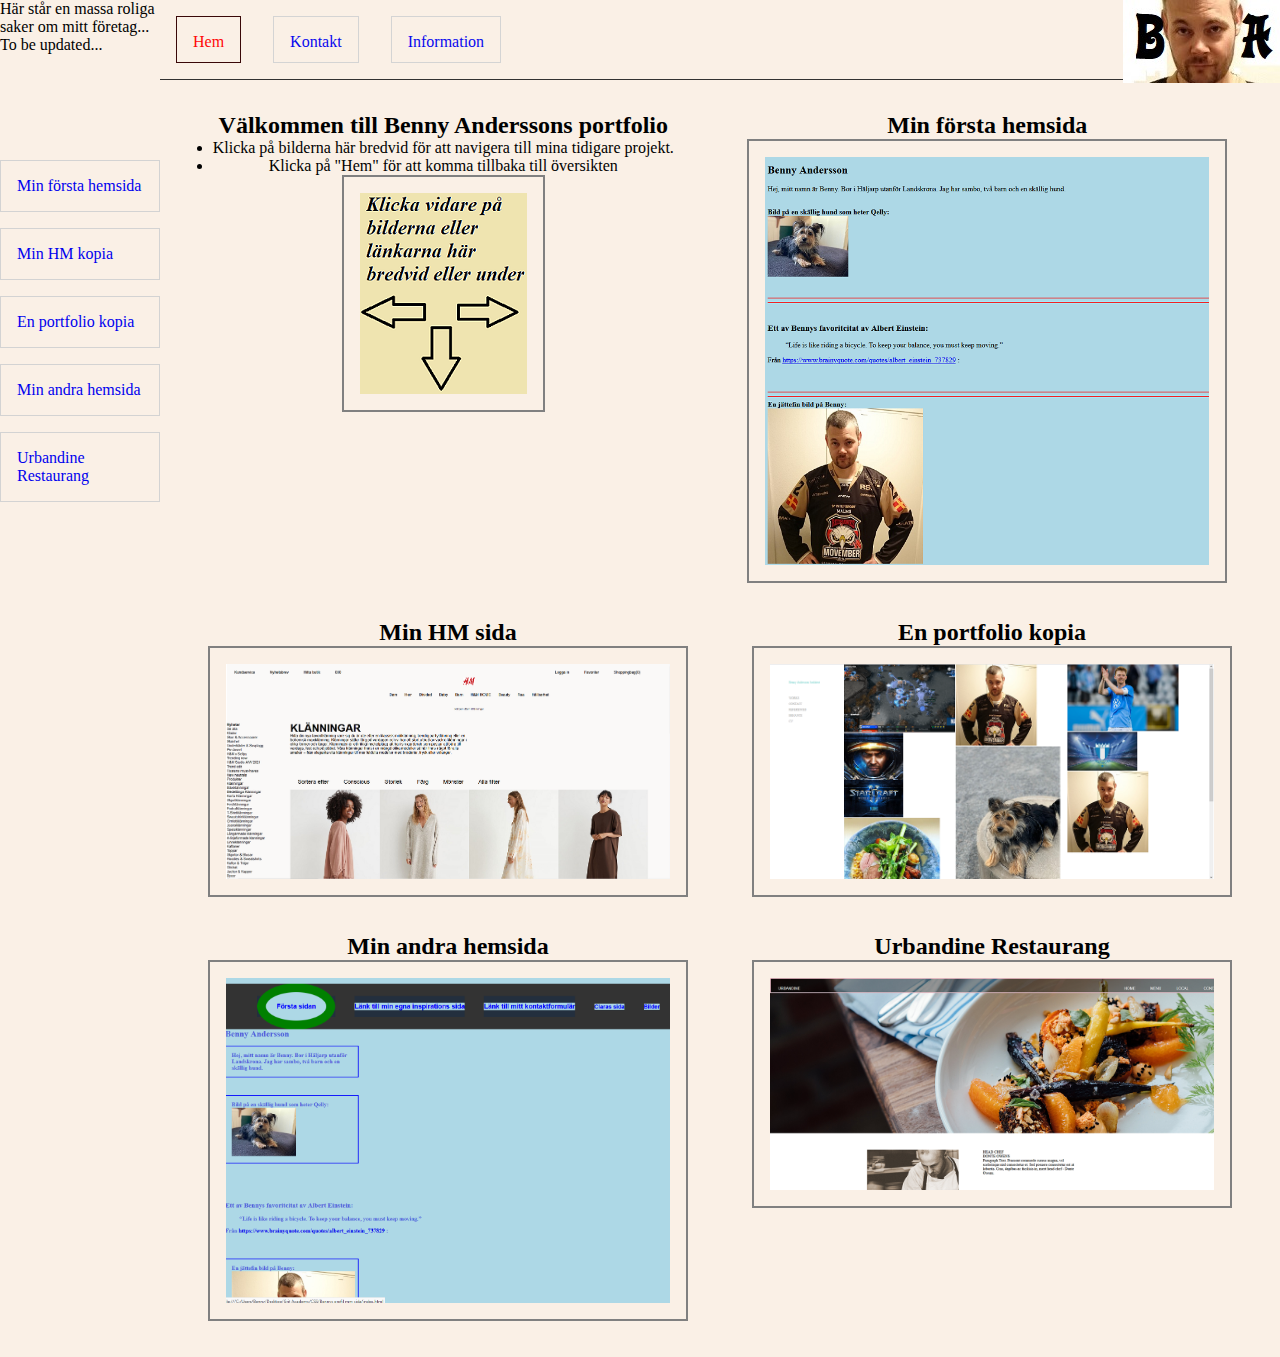
==== index.html @ 42349d00 "Add files via upload" ====
<!DOCTYPE html>
<html lang="en">

<head>
    <meta charset="UTF-8">
    <meta http-equiv="X-UA-Compatible" content="IE=edge">
    <meta name="viewport" content="width=device-width, initial-scale=1.0">
    <link rel="stylesheet" href="css/style.css">
    <title>BA Förstasidan</title>
    <link rel="shortcut icon" href="img/bennytitle.jpg">
</head>

<body>

    <div class="wrapper">

        <nav>
            <a class="changenav" href="index.html">Hem</a>
            <a href="contact.html">Kontakt</a>
            <a href="information.html">Information</a>

        </nav>

        <aside>
            <a href="projekt-1st.html">Min första hemsida</a>
            <a href="projekt-hm.html">Min HM kopia</a>
            <a href="projekt-portfolio.html">En portfolio kopia</a>
            <a href="projekt-2nd.html">Min andra hemsida</a>
            <a href="projekt-urban.html">Urbandine Restaurang</a>
        </aside>

        <header>
            <img src="img/bennyheader.jpg" alt="bennys">
        </header>

        <div class="containerindex">
            <section>
                <h2>Välkommen till Benny Anderssons portfolio</h2>
                <ul>
                    <li>Klicka på bilderna här bredvid för att navigera till mina tidigare projekt.</li>
                    <li>Klicka på "Hem" för att komma tillbaka till översikten</li>
                </ul>

                <img src="img/pilar.png" alt="pilar">
            </section>

            <section>
                <div>
                    <h2>Min första hemsida</h2>
                </div>
                <a href="projekt-1st.html"><img src="img/first1.png" alt="first"></a>
            </section>

            <section>
                <div>
                    <h2>Min HM sida</h2>
                </div>
                <a href="projekt-hm.html"><img src="img/hm1.png" alt="hm"></a>
            </section>

            <section>
                <div>
                    <h2>En portfolio kopia</h2>
                </div>
                <a href="projekt-portfolio.html"><img src="img/portfolio1.png" alt="portfolio"></a>

            </section>

            <section>
                <div>
                    <h2>Min andra hemsida</h2>
                </div>
                <a href="projekt-mondorian.html"><img src="img/2nd.png" alt="2nd"></a>
            </section>

            <section>
                <div>
                    <h2>Urbandine Restaurang</h2>
                </div>
                <a href="projekt-urban.html"><img src="img/urban1.png" alt="urban1"></a>
            </section>
        </div>

        <footer">
            <p> Här står en massa roliga saker om mitt företag...</p>
            <p>To be updated...</p>
        </footer>

    </div>

</body>

</html>
---- css/style.css ----
*{
    margin: 0;
    padding: 0;
    border: 0;
    outline: 0;
    box-sizing: border-box;
  }

  .wrapper{
    display: grid;
    grid-template-rows: 5rem auto 10rem;
    grid-template-columns: 10rem auto auto auto;
  }

  nav{
    display: flex;
    grid-row: 1/2;
    grid-column: 2/6;
    position: sticky;
    top : 0;
    opacity: 97%;
    background-color: linen;
    border-bottom: 1px solid rgb(44, 44, 44);
    background-color: linen;
  
  }

  nav a{
    text-decoration: none;
    margin: 1rem;
    padding: 1rem;
    border: solid 1px lightgrey;
  }

  nav a:hover{
    border: solid 1px red;
  }

  nav a:visited{
    color: rgb(44, 44, 44);
  }


  aside{
    display: flex;
    flex-direction: column;
    position: sticky;
    top: 0;
    grid-row: 2/4;
    grid-column: 1/2;
    background-color: linen;
    margin-top: 5rem;
  }

  aside a{
    text-decoration: none;
    padding: 1rem;
    margin-bottom: 1rem;
    border: solid 1px lightgrey;
  }

  aside a:hover{
    border: solid 1px red;
  }
  
  aside a:visited{
    color: rgb(44, 44, 44);
  }

  .changenav{
    color: red;
    border: solid 1px rgb(51, 0, 0);
  }

  header{
    position: fixed;
    right: 0;
  }

  .containerindex{
    display: flex;
    text-align: center;
    grid-row: 2/4;
    grid-column: 2/6;
    flex-wrap: wrap;
    margin: 2rem;
    gap: 2rem;
    justify-content: space-around;
  }

 .containerindex img{
    padding: 1rem;
    /* width: auto;
    max-width: 30rem; */
    border: solid 2px grey;
 }

  .containercontact {
    grid-row: 2/4;
    grid-column: 2/3;
    border-radius: 5px;
    /* background-color: rgb(230, 223, 215); */
    padding: 2rem;
    margin: 2rem;
  }

  .containercontact h2{
    margin-bottom: 2rem;
  }


  .containerproject{
    display: flex;
    flex-wrap: wrap;
    text-align: center;
    margin-right: 3rem;
    grid-row: 2/3;
    grid-column: 2/6;
    gap: 2rem;
    justify-content: center;
    /* border: solid 4px red; */
  }

  .containerproject .featurepics{
    padding: 1rem;
    width: auto;
    max-width: 40rem;
    /* border: solid 2px grey; */
    margin: 2rem;
    /* margin-right: 50vh;
    margin-left: 50vh; */
  }

  .containerproject .piclist{
    width: auto;
    max-width: 20rem;
    /* border: solid 2px grey; */
    padding: 1rem;
    border: solid 2px grey;
  }

 footer{
    margin-top: 10rem;
    position: sticky;
    bottom: 0;
    grid-row: 4/5;
    grid-column: 1/6;
    border-top: solid 1px rgb(44, 44, 44);
    background-color: linen;
  }

  video{
    padding: 2rem;
    border: solid 3px grey;
  }

  .pilar{
    margin-top: 2rem;
  }

  .maininfo{
    grid-row: 2/3;
    grid-row: 2/3 ;
    margin: 2rem;
    /* border: solid 4px red; */
  }

  .maininfo img{
    width: auto;
    max-width: 25rem;
    border: solid 2px grey;
    padding: 1rem;
  }

  .bennyinfo{
    grid-row: 2/3;
    grid-column: 3/4;
    align-self: center;
    /* border: green solid 4px; */
    /* float: right; */
    /* font-size: 1rem; */
  }

  input[type=text], select, textarea {
    width: 100%;
    padding: 1rem;
    border: 3px solid #ccc;
    /* border-radius: 4px; */
    box-sizing: border-box;
    margin-top: 6px;
    margin-bottom: 16px;
  }

  input[type=submit] {
    background-color: grey;
    color: white;
    padding: 12px 20px;
    border: none;
    /* border-radius: 4px; */
    /* cursor: grabbing; */
  }

  input[type=submit]:hover {
    background-color: red;
  }

.wrapper::after {
  content: "";
  clear: both;
  display: table;
}

/*Phones*/
@media only screen and (max-width: 480px) {
  .wrapper{display: grid;
    grid-template-rows: 5rem auto 10rem;
    grid-template-columns: 10rem auto  auto auto;
  }
  /* * {background: yellow;} */
  /* div {background: pink;} */
  aside{ display: none;}
  nav{grid-row: 1/2; grid-column: 1/6 ;}
  .containerindex{grid-row: 2/4; grid-column: 1/6; justify-content: left;}
  .containerindex img{width: auto; max-width: 10rem; }
  /* nav a{margin: 1;} */
  nav a:nth-last-child(1){margin-left: 0;}
  footer{
    margin-top: 10rem;
    position: sticky;
    bottom: 0;
    grid-row: 4/5;
    grid-column: 1/6;
    border-top: solid 1px rgb(44, 44, 44);
    background-color: linen;
  }
  .bennyinfo{grid-row: 3/4; grid-column: 3/4;}
  .maininfo img{width: auto; max-width: 20rem;}
  .containercontact{grid-row: 2/4; grid-column: 1/3;}
  .containerproject{grid-row: 2/4; grid-column: 1/6;}
  .containerproject .featurepics{padding: 1rem; width: auto; max-width: 20rem; border: solid 2px grey; margin: 2rem;}
}



/*Tablets:*/

@media only screen and (min-width: 481px) {
  .wrapper{display: grid;
    grid-template-rows: 5rem auto 5rem;
    grid-template-columns: 10rem auto  auto auto;
  }  .containerindex img{width: auto; max-width: 20rem;}
  aside{display: none;}
  .containerindex{grid-row: 2/4; grid-column: 1/6; }
  nav{grid-row: 1/2; grid-column:1/6 ;}
  nav a:nth-last-child(1){margin-left: 1rem;}
  .bennyinfo{ grid-row: 3/4; grid-column: 3/4;}
  footer{
    margin-top: 10rem;
    position: sticky;
    bottom: 0;
    grid-row: 4/5;
    grid-column: 1/6;
    border-top: solid 1px rgb(44, 44, 44);
    background-color: linen;
  }
  .containercontact{grid-row: 2/4; grid-column: 1/3;}
  .containerproject{grid-row: 2/4; grid-column: 1/6;}
  .containerproject .featurepics{padding: 1rem; width: auto; max-width: 30rem; border: solid 2px grey; margin: 2rem;}
  *{background-color: orange;}
}


/*Desktops:*/
@media only screen and (min-width: 768px) {
  .wrapper{display: grid;
    grid-template-rows: 5rem auto 5rem;
    grid-template-columns: 10rem auto  auto auto;
  }
  .containerindex img{width: auto; max-width: 30rem;}
  aside{
    display: flex;
    flex-direction: column;
    position: sticky;
    top: 0;
    grid-row: 2/4;
    grid-column: 1/2;
    background-color: linen;
  }
  .containerindex{grid-row: 2/4; grid-column: 2/6;}
  .containercontact{grid-row: 2/4; grid-column: 2/3;}
  .containerproject{grid-row: 2/4; grid-column: 2/6;}
  nav{grid-row: 1/2; grid-column:2/6 ;}
  nav a{margin: 0;}
  nav a:nth-last-child(1){margin-left: 1rem;}
  nav a{text-decoration: none; margin: 1rem; padding: 1rem;}
  footer{
    position: sticky;
    bottom: 0;
    grid-row: 4/5;
    grid-column: 1/6;
    border-top: solid 1px rgb(44, 44, 44);
    background-color: linen;
  }
  .bennyinfo{grid-row: 2/3; grid-column: 3/4;}
    .containerproject .featurepics{padding: 1rem; width: auto; max-width: 40rem; border: solid 2px grey; margin: 2rem;}
    *{background-color: linen;}

}
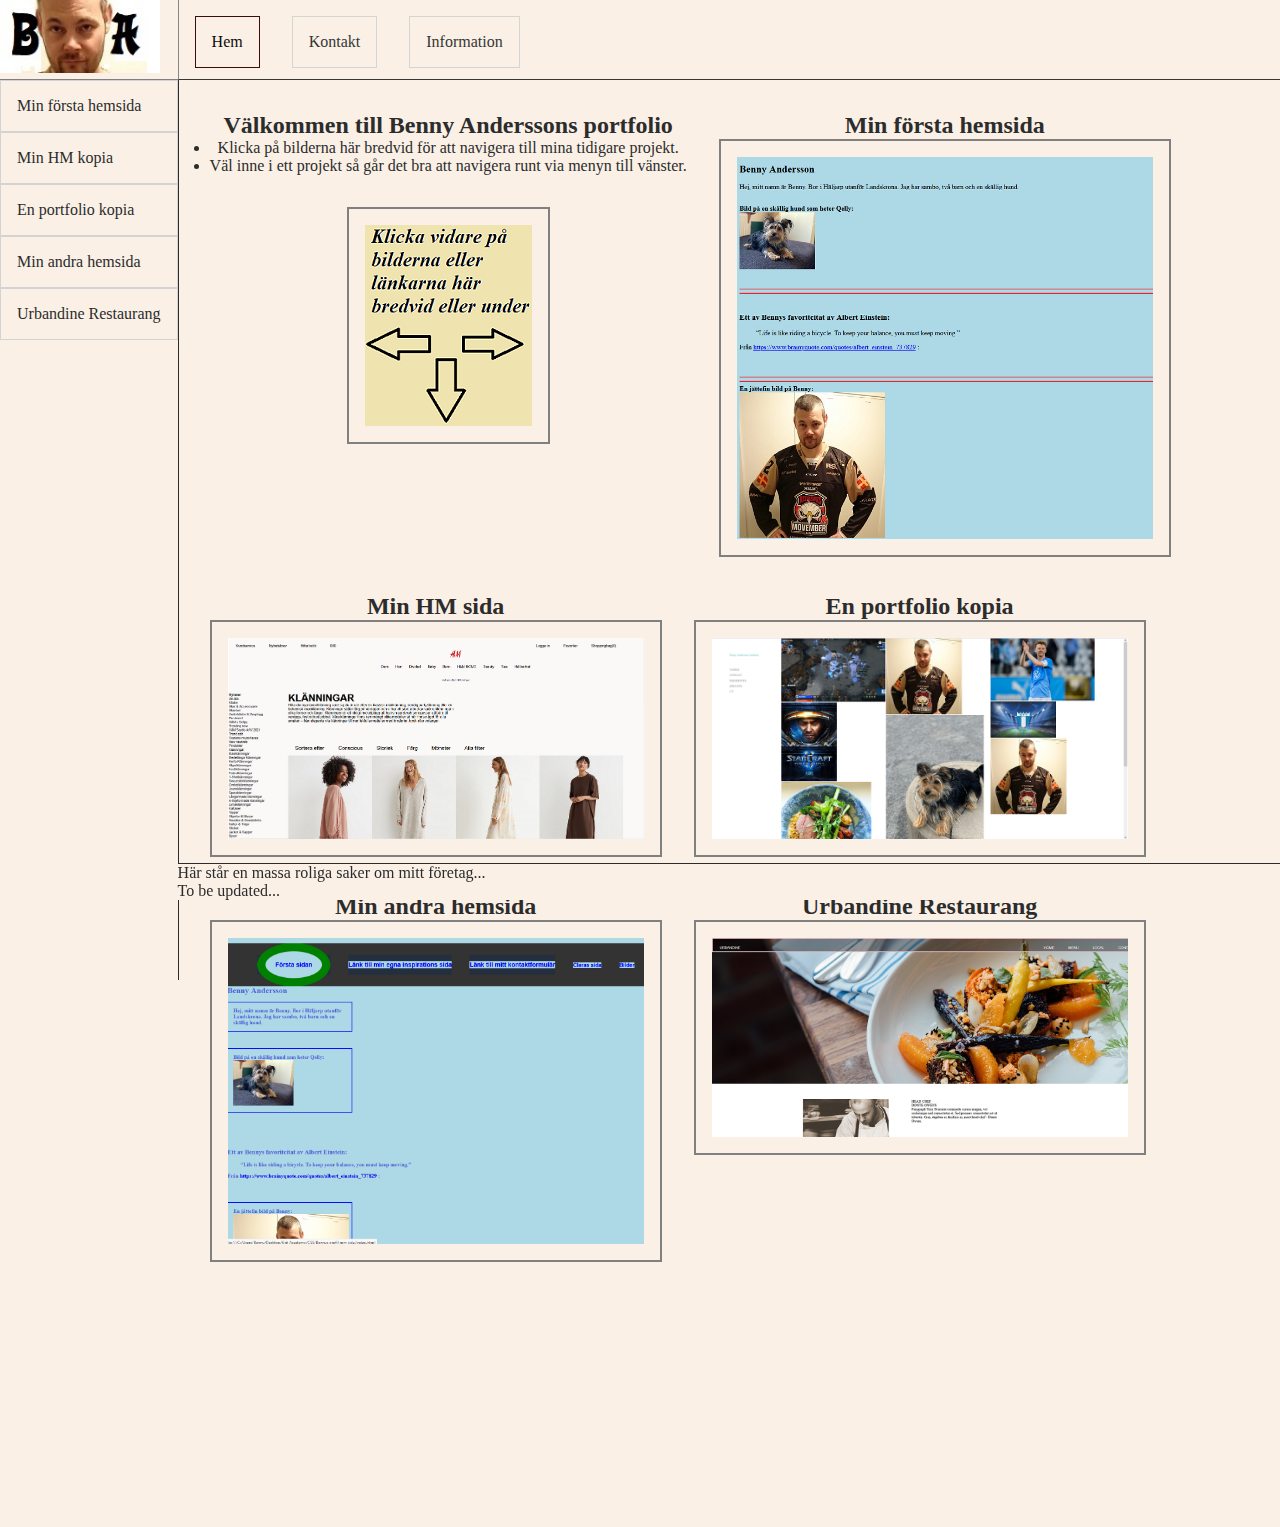
==== commit 422fc169: "Add files via upload" ====
--- a/index.html
+++ b/index.html
@@ -14,12 +14,22 @@
 
     <div class="wrapper">
 
-        <nav>
+        <nav class="navbar">
             <a class="changenav" href="index.html">Hem</a>
             <a href="contact.html">Kontakt</a>
             <a href="information.html">Information</a>
+        </nav>
 
-        </nav>
+        <div class="dropdown">
+            <button class="dropbtn">Mina projekt:</button>
+            <div class="dropdown-content">
+                <a href="projekt-1st.html">Min första hemsida</a>
+                <a href="projekt-hm.html">Min HM kopia</a>
+                <a href="projekt-portfolio.html">En portfolio kopia</a>
+                <a href="projekt-2nd.html">Min andra hemsida</a>
+                <a href="projekt-urban.html">Urbandine Restaurang</a>
+            </div>
+        </div>
 
         <aside>
             <a href="projekt-1st.html">Min första hemsida</a>
@@ -30,19 +40,19 @@
         </aside>
 
         <header>
-            <img src="img/bennyheader.jpg" alt="bennys">
+            <a href="img/bennyheader.jpg"><img src="img/bennyheader.jpg" alt="bennys"></a>
         </header>
 
         <div class="containerindex">
-            <section>
+            <div class="indexinfo">
                 <h2>Välkommen till Benny Anderssons portfolio</h2>
                 <ul>
                     <li>Klicka på bilderna här bredvid för att navigera till mina tidigare projekt.</li>
-                    <li>Klicka på "Hem" för att komma tillbaka till översikten</li>
+                    <li> Väl inne i ett projekt så går det bra att navigera runt via menyn till vänster.</li>
                 </ul>
 
-                <img src="img/pilar.png" alt="pilar">
-            </section>
+                <img class="pilar" src="img/pilar.png" alt="pilar">
+            </div>
 
             <section>
                 <div>
@@ -63,14 +73,13 @@
                     <h2>En portfolio kopia</h2>
                 </div>
                 <a href="projekt-portfolio.html"><img src="img/portfolio1.png" alt="portfolio"></a>
-
             </section>
 
             <section>
                 <div>
                     <h2>Min andra hemsida</h2>
                 </div>
-                <a href="projekt-mondorian.html"><img src="img/2nd.png" alt="2nd"></a>
+                <a href="projekt-2nd.html"><img src="img/2nd.png    " alt="2ndweb"></a>
             </section>
 
             <section>
@@ -81,7 +90,9 @@
             </section>
         </div>
 
-        <footer">
+
+
+        <footer>
             <p> Här står en massa roliga saker om mitt företag...</p>
             <p>To be updated...</p>
         </footer>
--- a/css/style.css
+++ b/css/style.css
@@ -1,308 +1,243 @@
-  *{
-    margin: 0;
-    padding: 0;
-    border: 0;
-    outline: 0;
-    box-sizing: border-box;
+*{
+  margin: 0;
+  padding: 0;
+  border: 0;
+  outline: 0;
+  color: rgb(44, 44, 44);
+}
+
+body{
+  background-color: linen;
+  height: 100vh;
+}
+
+.wrapper{
+  display: grid;
+  min-height: 100%;
+  grid-template-rows: auto auto auto auto auto;
+  grid-template-columns: 100%
+}
+
+nav{
+  display: flex;
+  flex-wrap: wrap;
+  grid-row: 1/2;
+  grid-column: 1/2; 
+  position: sticky;
+  top : 0;
+  opacity: 95%;
+  background-color: linen;
+  border-bottom: 1px solid rgb(44, 44, 44);    
+}
+  
+nav a{
+  text-decoration: none;
+  margin: 1rem;
+  padding: 1rem;
+  border: solid 1px lightgrey;
+}
+    
+nav a:hover{
+  border: solid 1px red;
+}
+  
+aside{
+  display: none;
+}
+
+aside a{
+  text-decoration: none;
+  padding: 1rem;
+  border: solid 1px lightgrey;
+}
+
+aside a:hover{
+  border: solid 1px red;
+}
+
+.dropbtn{
+  background-color:linen;
+  padding: 16px;
+  font-size: 16px;
+  cursor: pointer;
+  border: solid 1px grey;
+  border-top: none;
+}
+.dropdown {
+  grid-template-rows: 2/3;
+  grid-template-columns: 1/2;
+  display: inline-block;
+}
+.dropdown-content {
+  display: none;
+  position: absolute;
+  background-color: linen;
+  min-width: 160px;
+  box-shadow: 0px 8px 16px 0px rgba(0,0,0,0.2);
+  z-index: 1;
+}
+.dropdown-content a {
+  color: black;
+  padding: 12px 16px;
+  text-decoration: none;
+  display: block;
+}
+.dropdown-content a:hover {
+  background-color: linen;
+  border: solid 1px red;
+}
+.dropdown:hover .dropdown-content {
+  display: block;
+}
+.dropdown:hover .dropbtn {
+  border: solid 1px red;
+}
+.changenav{
+  color: black;
+  border: solid 1px rgb(51, 0, 0);
+}
+
+header{
+  position: fixed;
+  right: 0;  
+}
+
+.containerindex{
+  display: flex;
+  text-align: center;
+  grid-row: 3/5;
+  grid-column: 1/2;
+  flex-wrap: wrap;
+  margin: 2rem;
+  gap: 2rem;
+}
+  
+.containerindex img{
+  padding: 1rem;
+  width: auto;
+  max-width: 30rem;
+  border: solid 2px grey;
+}
+
+.containerproject{
+  display: flex;
+  flex-wrap: wrap;
+  text-align: center;
+  grid-row: 3/5;
+  grid-column: 1/2;
+  gap: 2rem;
+  justify-content: space-around;
+}
+  
+.containerproject .featurepics{
+  border: solid 2px grey;
+  padding: 1rem;
+  width: auto;
+  max-width: 20rem;
+}
+
+.containerproject .piclist{
+  border: solid 2px grey;
+  padding: 1rem;
+  width: auto;
+  max-width: 15rem;
+}
+
+video{
+  border: solid 2px grey;
+  padding: 1rem; 
+}
+
+footer{
+  position: sticky;
+  bottom: 0;
+  grid-row: 5/6;
+  grid-column: 1/2;
+  border-top: solid 1px rgb(44, 44, 44);
+  background-color: linen;
+  margin-top: 12rem;
   }
 
-  .wrapper{
-    display: grid;
-    grid-template-rows: 5rem auto 10rem;
-    grid-template-columns: 10rem auto auto auto;
-  }
-
-  nav{
-    display: flex;
-    grid-row: 1/2;
-    grid-column: 2/6;
-    position: sticky;
-    top : 0;
-    opacity: 97%;
-    background-color: linen;
-    border-bottom: 1px solid rgb(44, 44, 44);
-    background-color: linen;
-  
-  }
-
-  nav a{
-    text-decoration: none;
-    margin: 1rem;
-    padding: 1rem;
-    border: solid 1px lightgrey;
-  }
-
-  nav a:hover{
-    border: solid 1px red;
-  }
-
-  nav a:visited{
-    color: rgb(44, 44, 44);
-  }
-
-
-  aside{
-    display: flex;
-    flex-direction: column;
-    position: sticky;
-    top: 0;
-    grid-row: 2/4;
-    grid-column: 1/2;
-    background-color: linen;
-    margin-top: 5rem;
-  }
-
-  aside a{
-    text-decoration: none;
-    padding: 1rem;
-    margin-bottom: 1rem;
-    border: solid 1px lightgrey;
-  }
-
-  aside a:hover{
-    border: solid 1px red;
-  }
-  
-  aside a:visited{
-    color: rgb(44, 44, 44);
-  }
-
-  .changenav{
-    color: red;
-    border: solid 1px rgb(51, 0, 0);
-  }
-
-  header{
-    position: fixed;
-    right: 0;
-  }
-
-  .containerindex{
-    display: flex;
-    text-align: center;
-    grid-row: 2/4;
-    grid-column: 2/6;
-    flex-wrap: wrap;
-    margin: 2rem;
-    gap: 2rem;
-    justify-content: space-around;
-  }
-
- .containerindex img{
-    padding: 1rem;
-    /* width: auto;
-    max-width: 30rem; */
-    border: solid 2px grey;
- }
-
-  .containercontact {
-    grid-row: 2/4;
-    grid-column: 2/3;
-    border-radius: 5px;
-    /* background-color: rgb(230, 223, 215); */
-    padding: 2rem;
-    margin: 2rem;
-  }
-
-  .containercontact h2{
-    margin-bottom: 2rem;
-  }
-
-
-  .containerproject{
-    display: flex;
-    flex-wrap: wrap;
-    text-align: center;
-    margin-right: 3rem;
-    grid-row: 2/3;
-    grid-column: 2/6;
-    gap: 2rem;
-    justify-content: center;
-    /* border: solid 4px red; */
-  }
-
-  .containerproject .featurepics{
-    padding: 1rem;
-    width: auto;
-    max-width: 40rem;
-    /* border: solid 2px grey; */
-    margin: 2rem;
-    /* margin-right: 50vh;
-    margin-left: 50vh; */
-  }
-
-  .containerproject .piclist{
-    width: auto;
-    max-width: 20rem;
-    /* border: solid 2px grey; */
-    padding: 1rem;
-    border: solid 2px grey;
-  }
-
- footer{
-    margin-top: 10rem;
-    position: sticky;
-    bottom: 0;
-    grid-row: 4/5;
-    grid-column: 1/6;
-    border-top: solid 1px rgb(44, 44, 44);
-    background-color: linen;
-  }
-
-  video{
-    padding: 2rem;
-    border: solid 3px grey;
-  }
-
-  .pilar{
-    margin-top: 2rem;
-  }
-
-  .maininfo{
-    grid-row: 2/3;
-    grid-row: 2/3 ;
-    margin: 2rem;
-    /* border: solid 4px red; */
-  }
-
-  .maininfo img{
-    width: auto;
-    max-width: 25rem;
-    border: solid 2px grey;
-    padding: 1rem;
-  }
-
-  .bennyinfo{
-    grid-row: 2/3;
-    grid-column: 3/4;
-    align-self: center;
-    /* border: green solid 4px; */
-    /* float: right; */
-    /* font-size: 1rem; */
-  }
-
-  input[type=text], select, textarea {
-    width: 100%;
-    padding: 1rem;
-    border: 3px solid #ccc;
-    /* border-radius: 4px; */
-    box-sizing: border-box;
-    margin-top: 6px;
-    margin-bottom: 16px;
-  }
-
-  input[type=submit] {
-    background-color: grey;
-    color: white;
-    padding: 12px 20px;
-    border: none;
-    /* border-radius: 4px; */
-    /* cursor: grabbing; */
-  }
-
-  input[type=submit]:hover {
-    background-color: red;
-  }
-
-.wrapper::after {
-  content: "";
-  clear: both;
-  display: table;
-}
-
-/*Phones*/
-@media only screen and (max-width: 480px) {
-  .wrapper{display: grid;
-    grid-template-rows: 5rem auto 10rem;
-    grid-template-columns: 10rem auto  auto auto;
-  }
-  /* * {background: yellow;} */
-  /* div {background: pink;} */
-  aside{ display: none;}
-  nav{grid-row: 1/2; grid-column: 1/6 ;}
-  .containerindex{grid-row: 2/4; grid-column: 1/6; justify-content: left;}
-  .containerindex img{width: auto; max-width: 10rem; }
-  /* nav a{margin: 1;} */
-  nav a:nth-last-child(1){margin-left: 0;}
-  footer{
-    margin-top: 10rem;
-    position: sticky;
-    bottom: 0;
-    grid-row: 4/5;
-    grid-column: 1/6;
-    border-top: solid 1px rgb(44, 44, 44);
-    background-color: linen;
-  }
-  .bennyinfo{grid-row: 3/4; grid-column: 3/4;}
-  .maininfo img{width: auto; max-width: 20rem;}
-  .containercontact{grid-row: 2/4; grid-column: 1/3;}
-  .containerproject{grid-row: 2/4; grid-column: 1/6;}
-  .containerproject .featurepics{padding: 1rem; width: auto; max-width: 20rem; border: solid 2px grey; margin: 2rem;}
-}
-
-
-
-/*Tablets:*/
-
-@media only screen and (min-width: 481px) {
-  .wrapper{display: grid;
-    grid-template-rows: 5rem auto 5rem;
-    grid-template-columns: 10rem auto  auto auto;
-  }  .containerindex img{width: auto; max-width: 20rem;}
-  aside{display: none;}
-  .containerindex{grid-row: 2/4; grid-column: 1/6; }
-  nav{grid-row: 1/2; grid-column:1/6 ;}
-  nav a:nth-last-child(1){margin-left: 1rem;}
-  .bennyinfo{ grid-row: 3/4; grid-column: 3/4;}
-  footer{
-    margin-top: 10rem;
-    position: sticky;
-    bottom: 0;
-    grid-row: 4/5;
-    grid-column: 1/6;
-    border-top: solid 1px rgb(44, 44, 44);
-    background-color: linen;
-  }
-  .containercontact{grid-row: 2/4; grid-column: 1/3;}
-  .containerproject{grid-row: 2/4; grid-column: 1/6;}
-  .containerproject .featurepics{padding: 1rem; width: auto; max-width: 30rem; border: solid 2px grey; margin: 2rem;}
-  *{background-color: orange;}
-}
-
-
-/*Desktops:*/
-@media only screen and (min-width: 768px) {
-  .wrapper{display: grid;
-    grid-template-rows: 5rem auto 5rem;
-    grid-template-columns: 10rem auto  auto auto;
-  }
-  .containerindex img{width: auto; max-width: 30rem;}
-  aside{
-    display: flex;
-    flex-direction: column;
-    position: sticky;
-    top: 0;
-    grid-row: 2/4;
-    grid-column: 1/2;
-    background-color: linen;
-  }
+.pilar{
+  margin-top: 2rem;
+}
+
+.maininfo{
+  grid-row: 3/4;
+  grid-column: 1/2;
+  flex-wrap: wrap;
+  margin: 2rem;
+  gap: 2rem;
+}
+
+.maininfo img{
+  max-width: 20rem;
+}
+
+.bennyinfo{
+  grid-row: 4/5;
+  grid-column: 1/2;
+  align-self: center;
+}
+
+.bennyinfo li{
+  font-size: larger;
+}
+
+input[type=text], select, textarea {
+  width: 100%;
+  padding: 1rem;
+  border: 1px solid #ccc;
+  border-radius: 4px;
+  box-sizing: border-box;
+  margin-top: 6px;
+  margin-bottom: 16px;
+}
+  
+input[type=submit] {
+  background-color: grey;
+  color: white;
+  padding: 12px 20px;
+  border: none;
+  border-radius: 4px;
+  cursor: pointer;
+}
+
+input[type=submit]:hover {
+  background-color: red;
+}
+  
+@media screen and (min-width:480px){
+  .containerproject .featurepics{width: auto; max-width: 25rem;}
+  .containerproject .piclist{width: auto; max-width: 20rem;}
+}
+
+
+@media (min-width: 768px){
+  .dropdown{display: none;}
+  div{background-color: linen ;}
+  .wrapper{display: grid; grid-template-rows: 5rem auto auto auto; grid-template-columns: 11.1rem auto auto auto;}
+  nav{grid-row: 1/2; grid-column: 2/6; border-left: solid 1px grey;}
   .containerindex{grid-row: 2/4; grid-column: 2/6;}
-  .containercontact{grid-row: 2/4; grid-column: 2/3;}
-  .containerproject{grid-row: 2/4; grid-column: 2/6;}
-  nav{grid-row: 1/2; grid-column:2/6 ;}
-  nav a{margin: 0;}
-  nav a:nth-last-child(1){margin-left: 1rem;}
-  nav a{text-decoration: none; margin: 1rem; padding: 1rem;}
-  footer{
-    position: sticky;
-    bottom: 0;
-    grid-row: 4/5;
-    grid-column: 1/6;
-    border-top: solid 1px rgb(44, 44, 44);
-    background-color: linen;
-  }
-  .bennyinfo{grid-row: 2/3; grid-column: 3/4;}
-    .containerproject .featurepics{padding: 1rem; width: auto; max-width: 40rem; border: solid 2px grey; margin: 2rem;}
-    *{background-color: linen;}
-
+  .indexinfo{max-width: 20rem;}
+  .containerindex img{max-width: 20rem; max-height: 20rem;}
+  .containerproject{grid-row: 2/3; grid-column: 2/6;}
+  .containerproject .featurepics{max-width: 40rem;}
+  .containerproject .piclist{max-width: 30rem;}
+  .containerproject section{width: 60vh;}
+  footer{grid-row: 4/5; grid-column: 2/6;}
+  .maininfo{text-align: center; grid-row: 2/4; grid-column: 2/3;;}
+  .maininfo img{width: auto;  max-width: 25rem;}
+  .bennyinfo{grid-row: 2/3; grid-column: 3/4; margin-top: 30vh;}
+  header{ position: sticky; top: 0; border-bottom: solid 1px grey ;}
+  header img{width: 10rem;}
+  aside{display: flex; flex-direction: column; position: fixed; top: 0; grid-row: 2/4;  grid-column: 1/2; border-right: solid 1px rgb(44, 44, 44); background-color: linen; height: 100vh; margin-top: 5rem;}
+  .featurebreak{flex-basis: 100%;}
+}
+
+@media (min-width: 1220px){ 
+  .indexinfo{max-width: 30rem;}
+  .containerindex img{max-width: 26rem; max-height: 30rem;}
+  .containerproject .featurepics{max-width: 50rem; }
+  .maininfo img{width: auto;  max-width: 30rem;}
 }